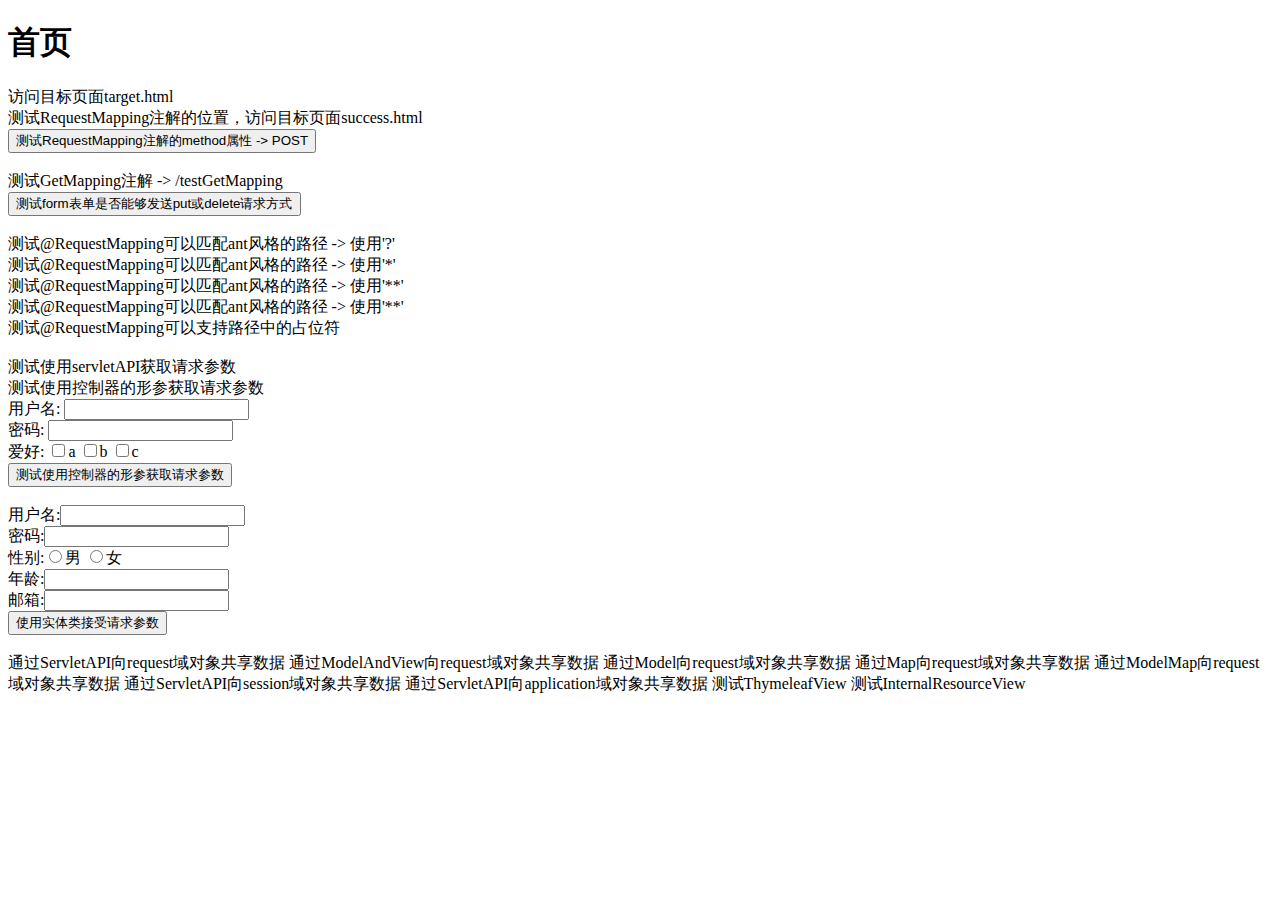
==== src/main/webapp/WEB-INF/templates/index.html @ 67c016ec "scope and view" ====
<!DOCTYPE html>
<html lang="en" xmlns:th="http://www.thymeleaf.org">
<head>
  <meta charset="UTF-8">
  <title>首页</title>
</head>
<body>
  <h1>首页</h1>
  <!-- 测试请求路径 -->
  <a th:href="@{/target}">访问目标页面target.html</a><br>
  <a th:href="@{/hello/testRequestMapping}">测试RequestMapping注解的位置，访问目标页面success.html</a><br>
  <form th:action="@{/hello/test}" method="post">
    <input type="submit" value="测试RequestMapping注解的method属性 -> POST">
  </form><br>
  <a th:href="@{/hello/testGetMapping}">测试GetMapping注解 -> /testGetMapping</a><br>
  <form th:action="@{/hello/testPut}" method="put">
    <input type="submit" value="测试form表单是否能够发送put或delete请求方式">
  </form><br>
  <a th:href="@{/hello/a1a/testAnt}">测试@RequestMapping可以匹配ant风格的路径 -> 使用'?'</a><br>
  <a th:href="@{/hello/b73b/testAnt}">测试@RequestMapping可以匹配ant风格的路径 -> 使用'*'</a><br>
  <a th:href="@{/hello/c/abc/testAnt}">测试@RequestMapping可以匹配ant风格的路径 -> 使用'**'</a><br>
  <a th:href="@{/hello/abc/testAnt}">测试@RequestMapping可以匹配ant风格的路径 -> 使用'**'</a><br>
  <a th:href="@{/hello/testPath/1}">测试@RequestMapping可以支持路径中的占位符</a><br>
  <br>

  <!-- 测试请求参数 -->
  <a th:href="@{/hello/testServletAPI(username='admin',password=123456)}">测试使用servletAPI获取请求参数</a><br>
  <a th:href="@{/hello/testParam(username='admin',password=123456)}">测试使用控制器的形参获取请求参数</a><br>
  <form th:action="@{/hello/testParam}" method="post">
    用户名: <input type="text" name="user_name"><br>
    密码: <input type="password" name="password"><br>
    爱好: <input type="checkbox" name="hobby" value="a">a
    <input type="checkbox" name="hobby" value="b">b
    <input type="checkbox" name="hobby" value="c">c<br>
    <input type="submit" value="测试使用控制器的形参获取请求参数">
  </form><br>
  <form th:action="@{/hello/testBean}" method="post">
    用户名:<input type="text" name="username"><br>
    密码:<input type="password" name="password"><br>
    性别:<input type="radio" name="sex" value="男">男
         <input type="radio" name="sex" value="女">女<br>
    年龄:<input type="text" name="age"><br>
    邮箱:<input type="text" name="email"><br>
    <input type="submit" value="使用实体类接受请求参数">
  </form><br>

  <!-- 域对象共享数据 -->
  <a th:href="@{/testRequestByServletAPI}">通过ServletAPI向request域对象共享数据</a>
  <a th:href="@{/testModelAndView}">通过ModelAndView向request域对象共享数据</a>
  <a th:href="@{/testModel}">通过Model向request域对象共享数据</a>
  <a th:href="@{/testMap}">通过Map向request域对象共享数据</a>
  <a th:href="@{/testModelMap}">通过ModelMap向request域对象共享数据</a>
  <a th:href="@{/testSession}">通过ServletAPI向session域对象共享数据</a>
  <a th:href="@{/testApplication}">通过ServletAPI向application域对象共享数据</a>

  <!-- 视图处理 -->
  <a th:href="@{/testThymeleafView}">测试ThymeleafView</a>
  <a th:href="@{/testForward}">测试InternalResourceView</a>
</body>
</html>
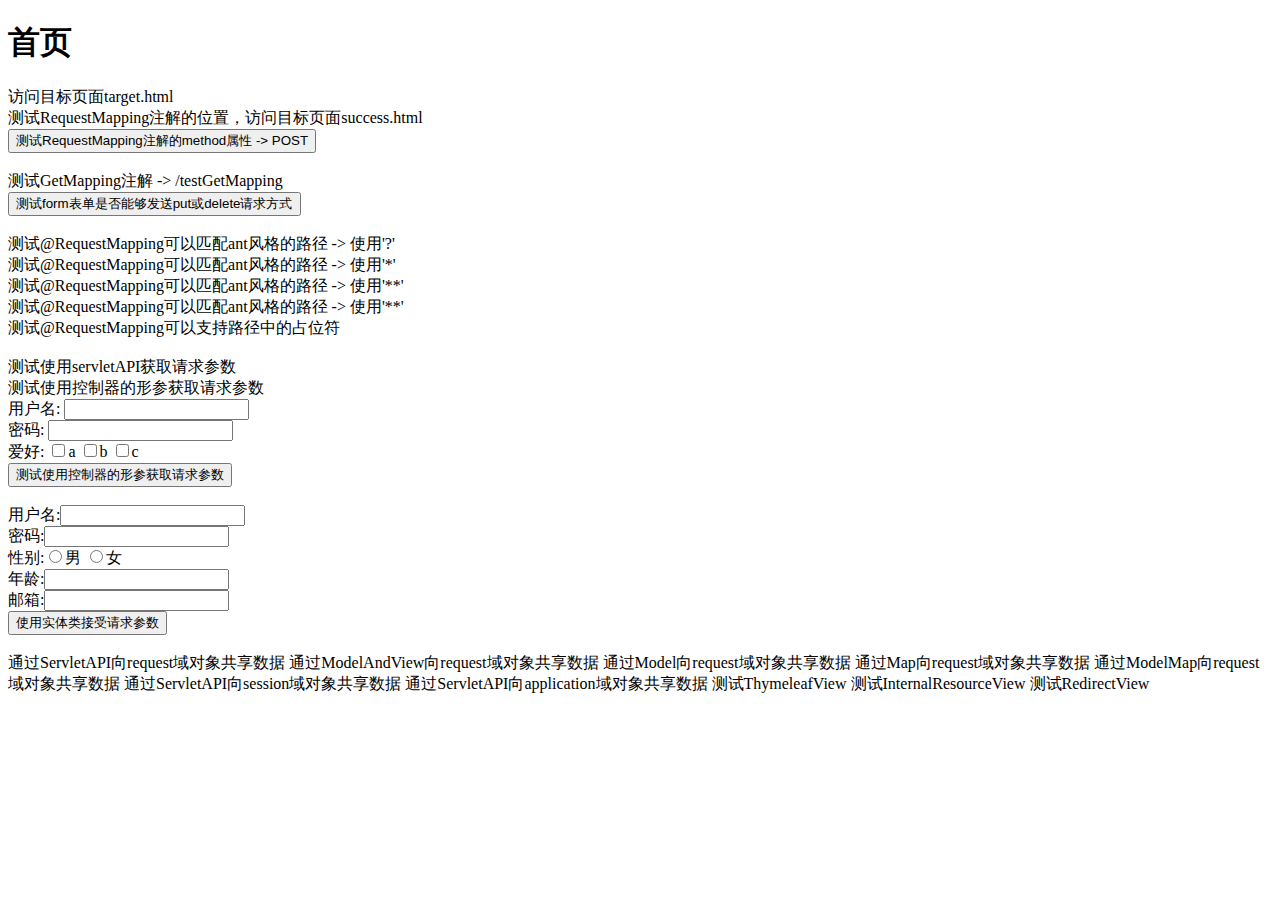
==== commit 1304a8e7: "view" ====
--- a/src/main/webapp/WEB-INF/templates/index.html
+++ b/src/main/webapp/WEB-INF/templates/index.html
@@ -56,5 +56,6 @@
   <!-- 视图处理 -->
   <a th:href="@{/testThymeleafView}">测试ThymeleafView</a>
   <a th:href="@{/testForward}">测试InternalResourceView</a>
+  <a th:href="@{/testRedirect}">测试RedirectView</a>
 </body>
 </html>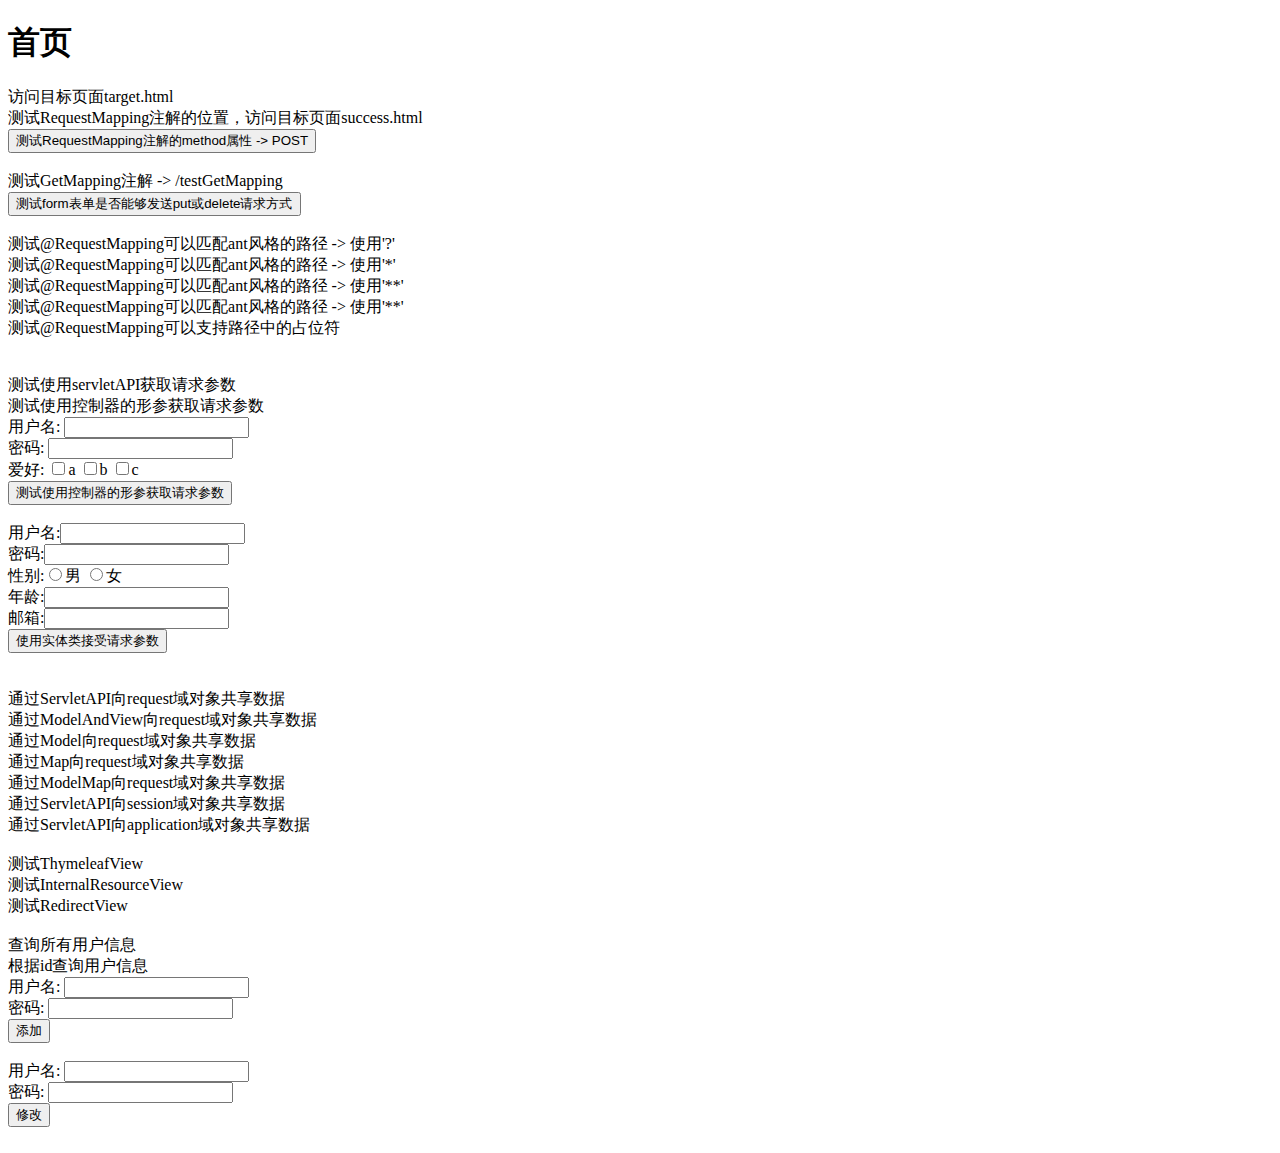
==== commit b83c9914: "restful" ====
--- a/src/main/webapp/WEB-INF/templates/index.html
+++ b/src/main/webapp/WEB-INF/templates/index.html
@@ -21,7 +21,7 @@
   <a th:href="@{/hello/c/abc/testAnt}">测试@RequestMapping可以匹配ant风格的路径 -> 使用'**'</a><br>
   <a th:href="@{/hello/abc/testAnt}">测试@RequestMapping可以匹配ant风格的路径 -> 使用'**'</a><br>
   <a th:href="@{/hello/testPath/1}">测试@RequestMapping可以支持路径中的占位符</a><br>
-  <br>
+  <br><br>
 
   <!-- 测试请求参数 -->
   <a th:href="@{/hello/testServletAPI(username='admin',password=123456)}">测试使用servletAPI获取请求参数</a><br>
@@ -42,20 +42,35 @@
     年龄:<input type="text" name="age"><br>
     邮箱:<input type="text" name="email"><br>
     <input type="submit" value="使用实体类接受请求参数">
-  </form><br>
+  </form><br><br>
 
   <!-- 域对象共享数据 -->
-  <a th:href="@{/testRequestByServletAPI}">通过ServletAPI向request域对象共享数据</a>
-  <a th:href="@{/testModelAndView}">通过ModelAndView向request域对象共享数据</a>
-  <a th:href="@{/testModel}">通过Model向request域对象共享数据</a>
-  <a th:href="@{/testMap}">通过Map向request域对象共享数据</a>
-  <a th:href="@{/testModelMap}">通过ModelMap向request域对象共享数据</a>
-  <a th:href="@{/testSession}">通过ServletAPI向session域对象共享数据</a>
-  <a th:href="@{/testApplication}">通过ServletAPI向application域对象共享数据</a>
+  <a th:href="@{/testRequestByServletAPI}">通过ServletAPI向request域对象共享数据</a><br>
+  <a th:href="@{/testModelAndView}">通过ModelAndView向request域对象共享数据</a><br>
+  <a th:href="@{/testModel}">通过Model向request域对象共享数据</a><br>
+  <a th:href="@{/testMap}">通过Map向request域对象共享数据</a><br>
+  <a th:href="@{/testModelMap}">通过ModelMap向request域对象共享数据</a><br>
+  <a th:href="@{/testSession}">通过ServletAPI向session域对象共享数据</a><br>
+  <a th:href="@{/testApplication}">通过ServletAPI向application域对象共享数据</a><br><br>
 
   <!-- 视图处理 -->
-  <a th:href="@{/testThymeleafView}">测试ThymeleafView</a>
-  <a th:href="@{/testForward}">测试InternalResourceView</a>
-  <a th:href="@{/testRedirect}">测试RedirectView</a>
+  <a th:href="@{/testThymeleafView}">测试ThymeleafView</a><br>
+  <a th:href="@{/testForward}">测试InternalResourceView</a><br>
+  <a th:href="@{/testRedirect}">测试RedirectView</a><br><br>
+
+  <!-- RESTFul -->
+  <a th:href="@{/user}">查询所有用户信息</a><br>
+  <a th:href="@{/user/1}">根据id查询用户信息</a><br>
+  <form th:action="@{/user}" method="post">
+    用户名: <input type="text" name="username"><br>
+    密码: <input type="password" name="password"><br>
+    <input type="submit" value="添加">
+  </form><br>
+  <form th:action="@{/user}" method="post">
+    <input type="hidden" name="_method" value="PUT">
+    用户名: <input type="text" name="username"><br>
+    密码: <input type="password" name="password"><br>
+    <input type="submit" value="修改">
+  </form><br>
 </body>
 </html>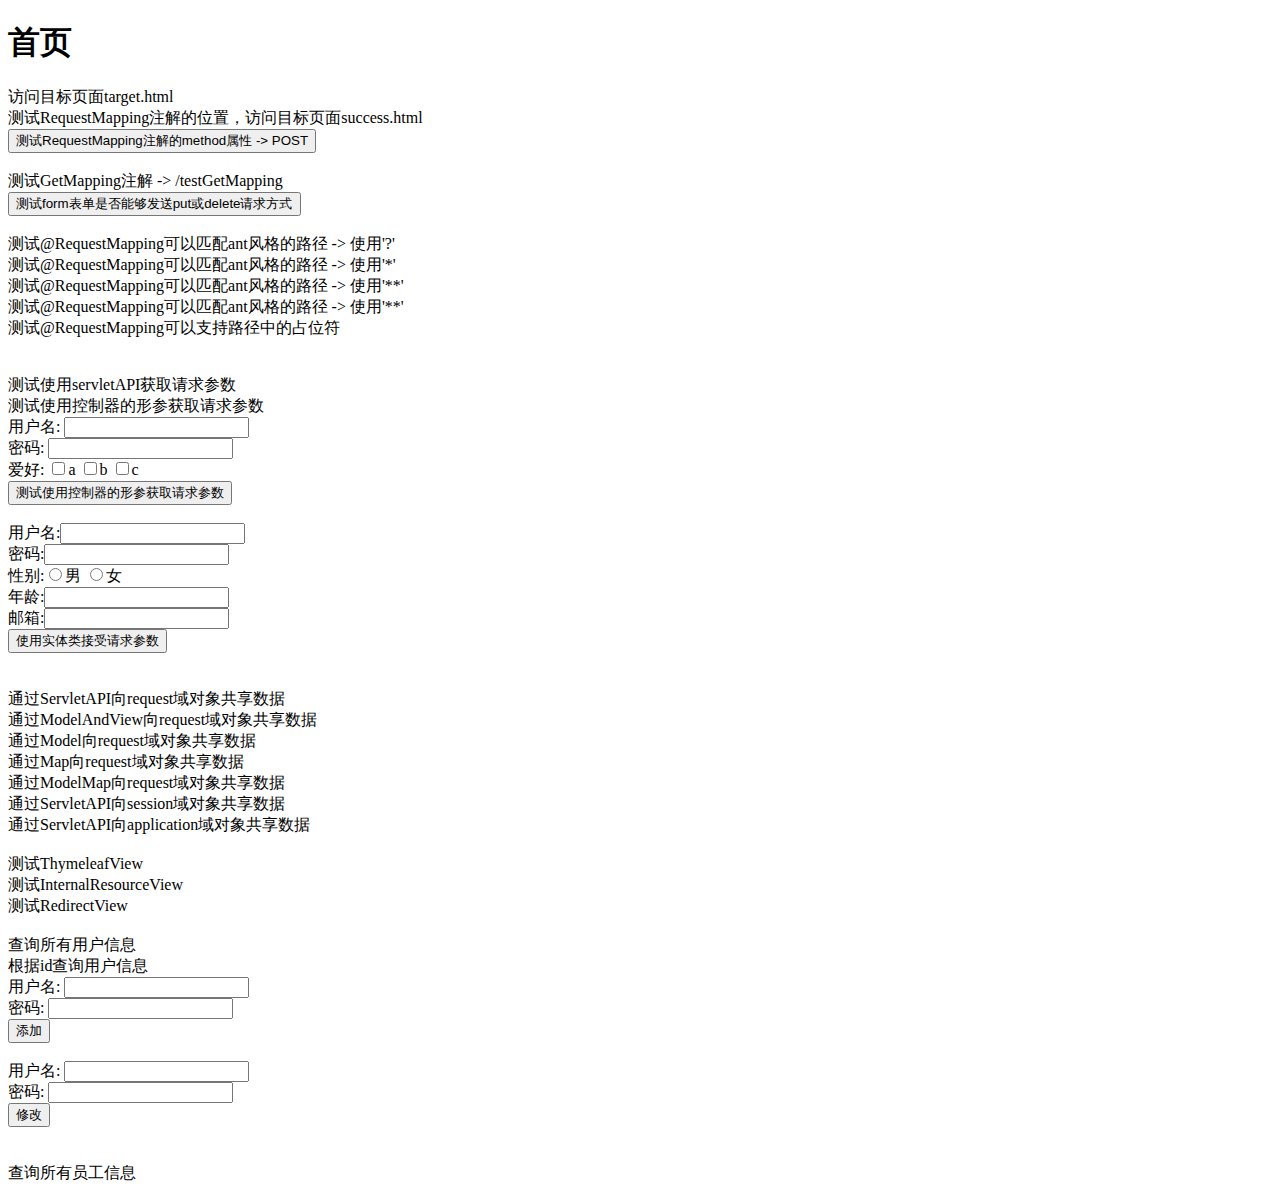
==== commit 3eda972a: "restful example" ====
--- a/src/main/webapp/WEB-INF/templates/index.html
+++ b/src/main/webapp/WEB-INF/templates/index.html
@@ -71,6 +71,9 @@
     用户名: <input type="text" name="username"><br>
     密码: <input type="password" name="password"><br>
     <input type="submit" value="修改">
-  </form><br>
+  </form><br><br>
+
+  <!-- RESTFul 案例 -->
+  <a th:href="@{/restful/employee}">查询所有员工信息</a>
 </body>
 </html>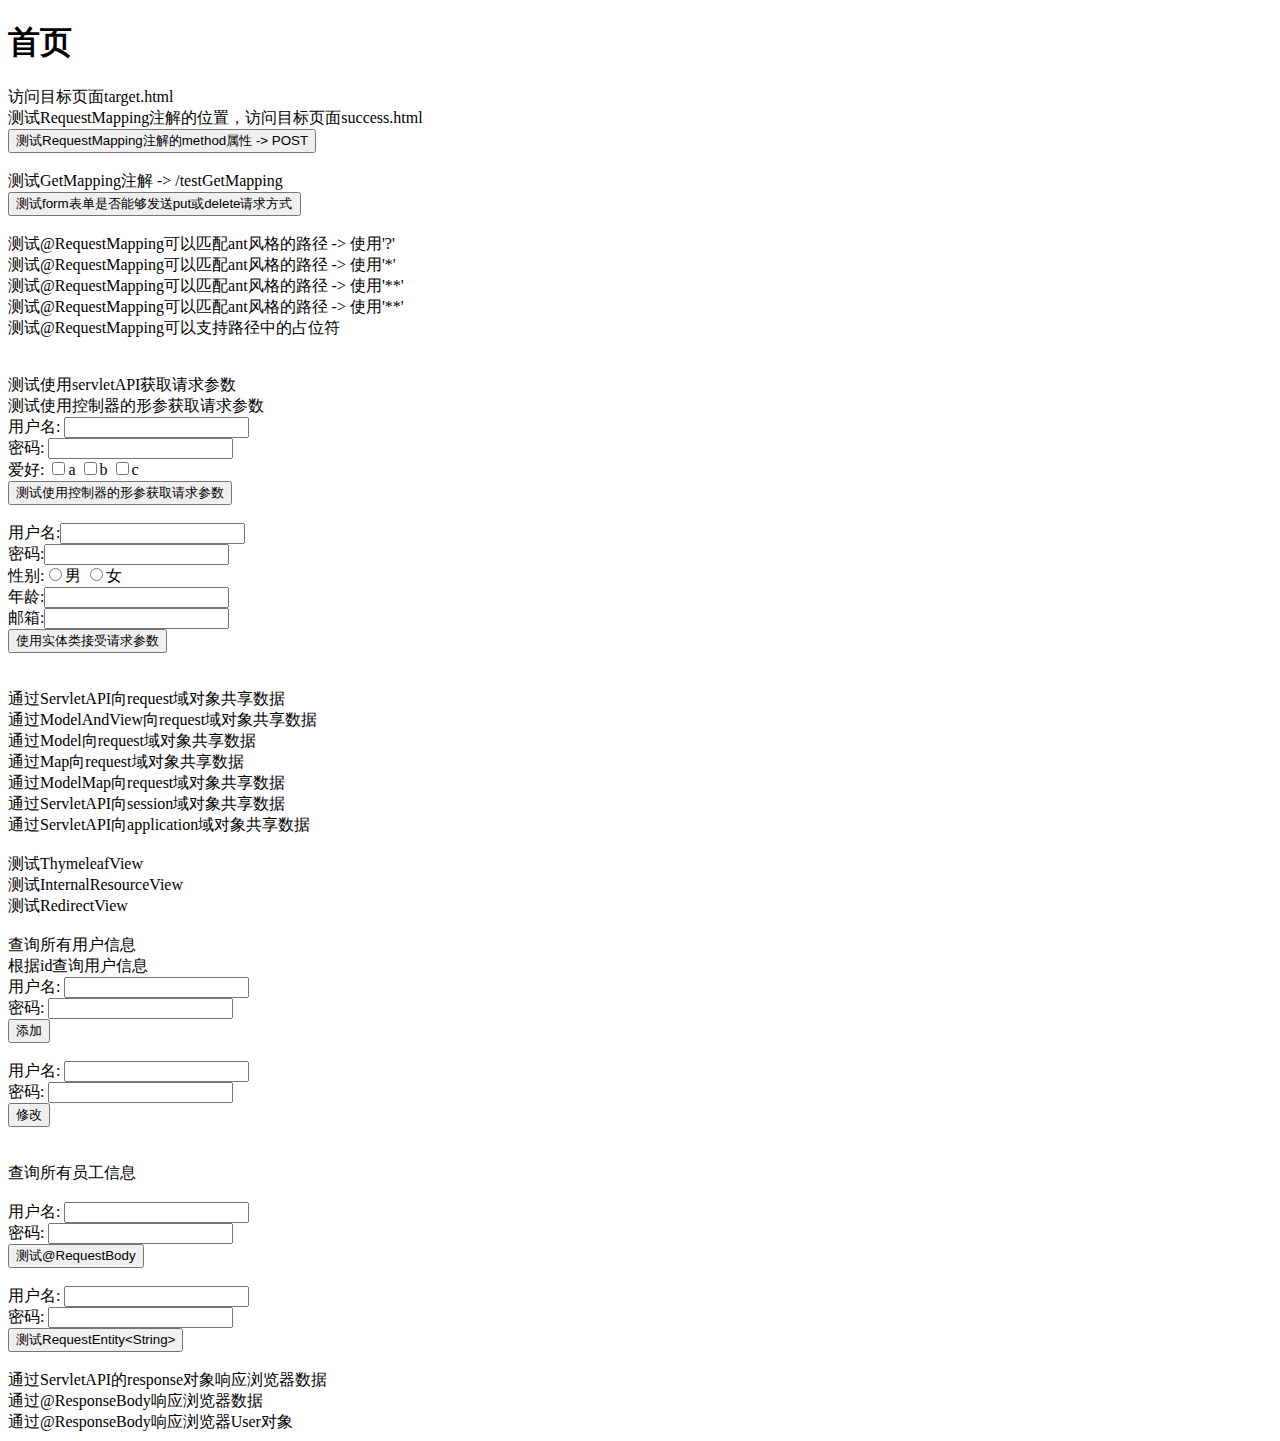
==== commit 8c7f4ba4: "http message converter" ====
--- a/src/main/webapp/WEB-INF/templates/index.html
+++ b/src/main/webapp/WEB-INF/templates/index.html
@@ -74,6 +74,23 @@
   </form><br><br>
 
   <!-- RESTFul 案例 -->
-  <a th:href="@{/restful/employee}">查询所有员工信息</a>
+  <a th:href="@{/restful/employee}">查询所有员工信息</a><br><br>
+
+  <!-- HttpMessageConverter 报文信息转换器 -->
+  <form th:action="@{/http/testRequestBody}" method="post">
+    用户名: <input type="text" name="username"><br>
+    密码: <input type="password" name="password"><br>
+    <input type="submit" value="测试@RequestBody">
+  </form><br>
+  <form th:action="@{/http/testRequestEntity}" method="post">
+    用户名: <input type="text" name="username"><br>
+    密码: <input type="password" name="password"><br>
+    <input type="submit" value="测试RequestEntity<String>">
+  </form><br>
+  <a th:href="@{/http/testResponse}">通过ServletAPI的response对象响应浏览器数据</a><br>
+  <a th:href="@{/http/testResponseBody}">通过@ResponseBody响应浏览器数据</a><br>
+  <a th:href="@{/http/testResponseUser}">通过@ResponseBody响应浏览器User对象</a><br>
+
+
 </body>
 </html>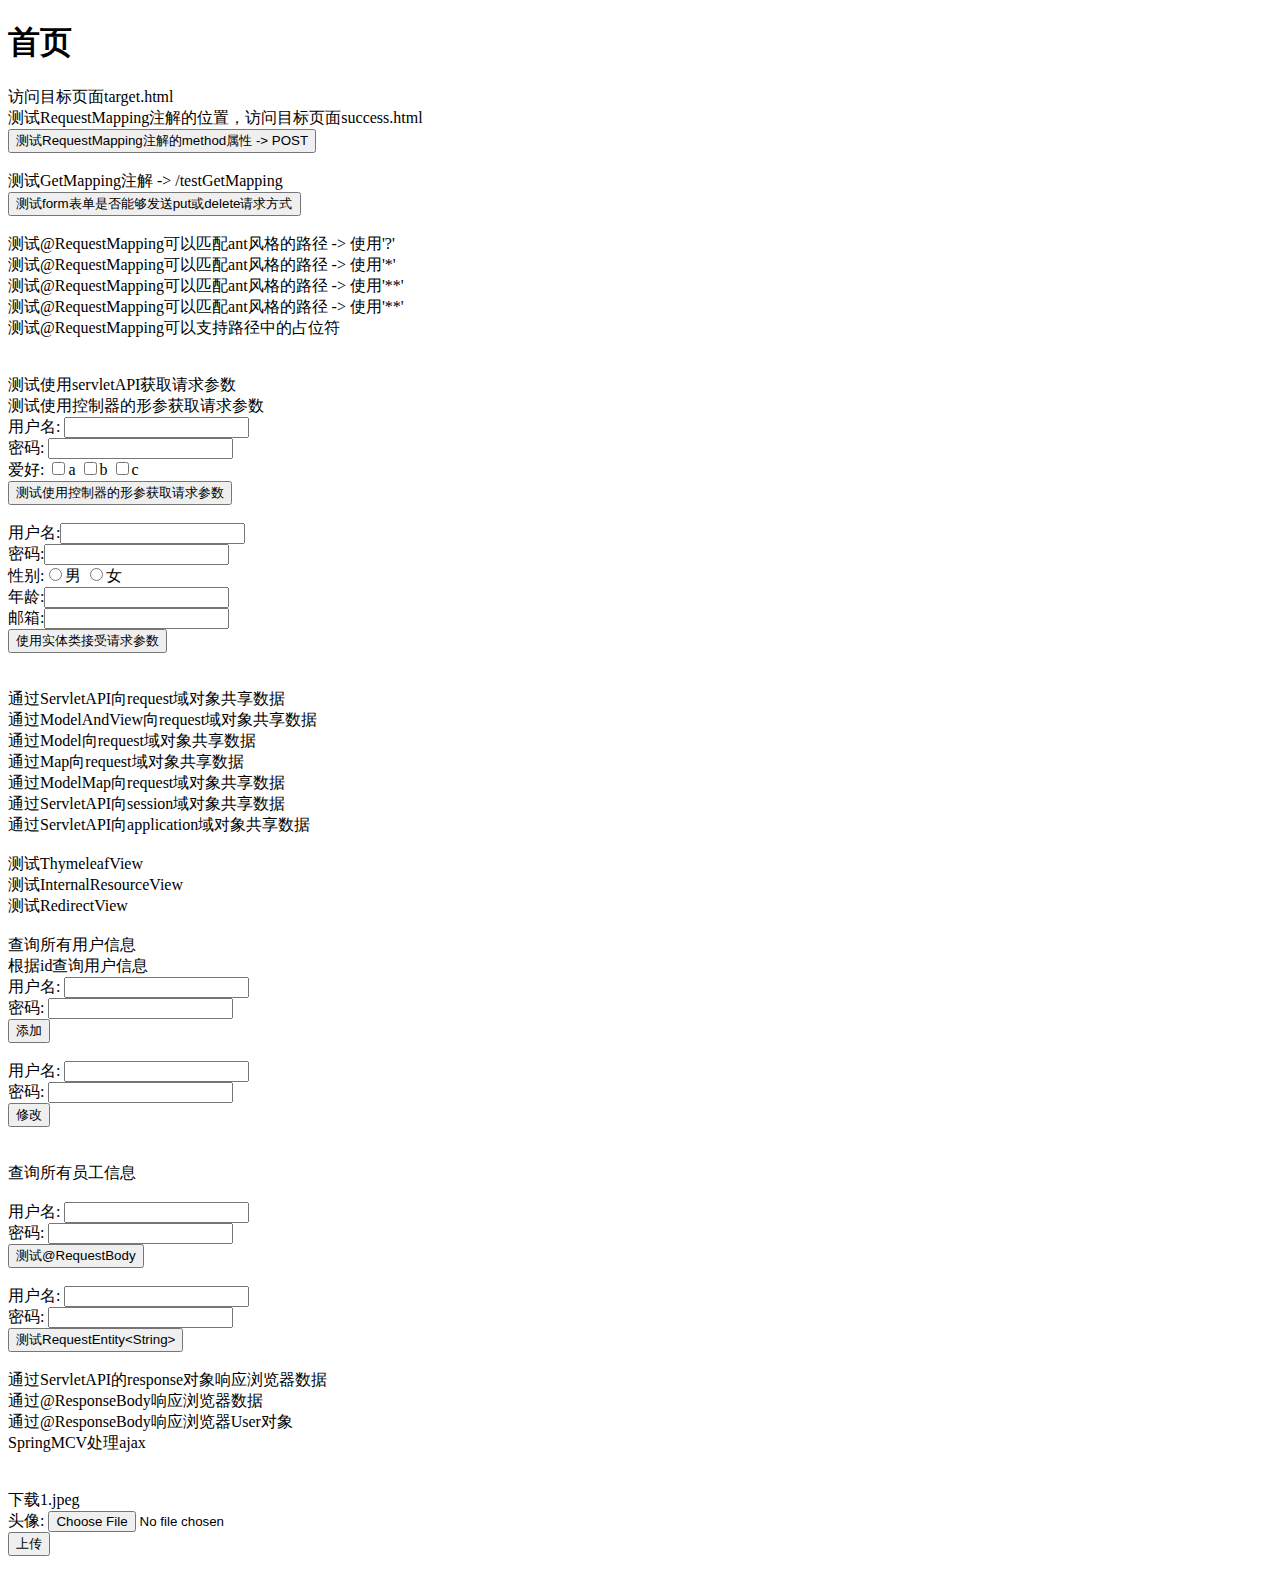
==== commit 3160a99c: "ajax & file upload and download" ====
--- a/src/main/webapp/WEB-INF/templates/index.html
+++ b/src/main/webapp/WEB-INF/templates/index.html
@@ -3,6 +3,30 @@
 <head>
   <meta charset="UTF-8">
   <title>首页</title>
+  <script type="text/javascript" th:src="@{/static/js/vue.js}"></script>
+  <script type="text/javascript" th:src="@{/static/js/axios.min.js}"></script>
+  <script type="text/javascript">
+    window.onload = function () {
+      let vue = new Vue({
+        el:"#app",
+        methods: {
+          testAxios:function (event) {
+            axios({
+              method:"post",
+              url:event.target.href,
+              params: {
+                username:"admin",
+                password:123456
+              }
+            }).then(function (response) {
+              alert(response.data);
+            }).catch();
+            event.preventDefault();
+          }
+        }
+      })
+    }
+  </script>
 </head>
 <body>
   <h1>首页</h1>
@@ -90,7 +114,16 @@
   <a th:href="@{/http/testResponse}">通过ServletAPI的response对象响应浏览器数据</a><br>
   <a th:href="@{/http/testResponseBody}">通过@ResponseBody响应浏览器数据</a><br>
   <a th:href="@{/http/testResponseUser}">通过@ResponseBody响应浏览器User对象</a><br>
+  <div id="app">
+    <a th:href="@{/http/testAxios}" @click="testAxios">SpringMCV处理ajax</a>
+  </div><br><br>
 
-
+  <!-- 文件上传和下载 -->
+  <a th:href="@{/file/testDownload}">下载1.jpeg</a>
+  <!-- enctype="multipart/form-data" 指 多端数据并以二进制的形式传输 -->
+  <form th:action="@{/file/testUpload}" method="post" enctype="multipart/form-data">
+    头像: <input type="file" name="photo"><br>
+    <input type="submit" value="上传">
+  </form><br>
 </body>
 </html>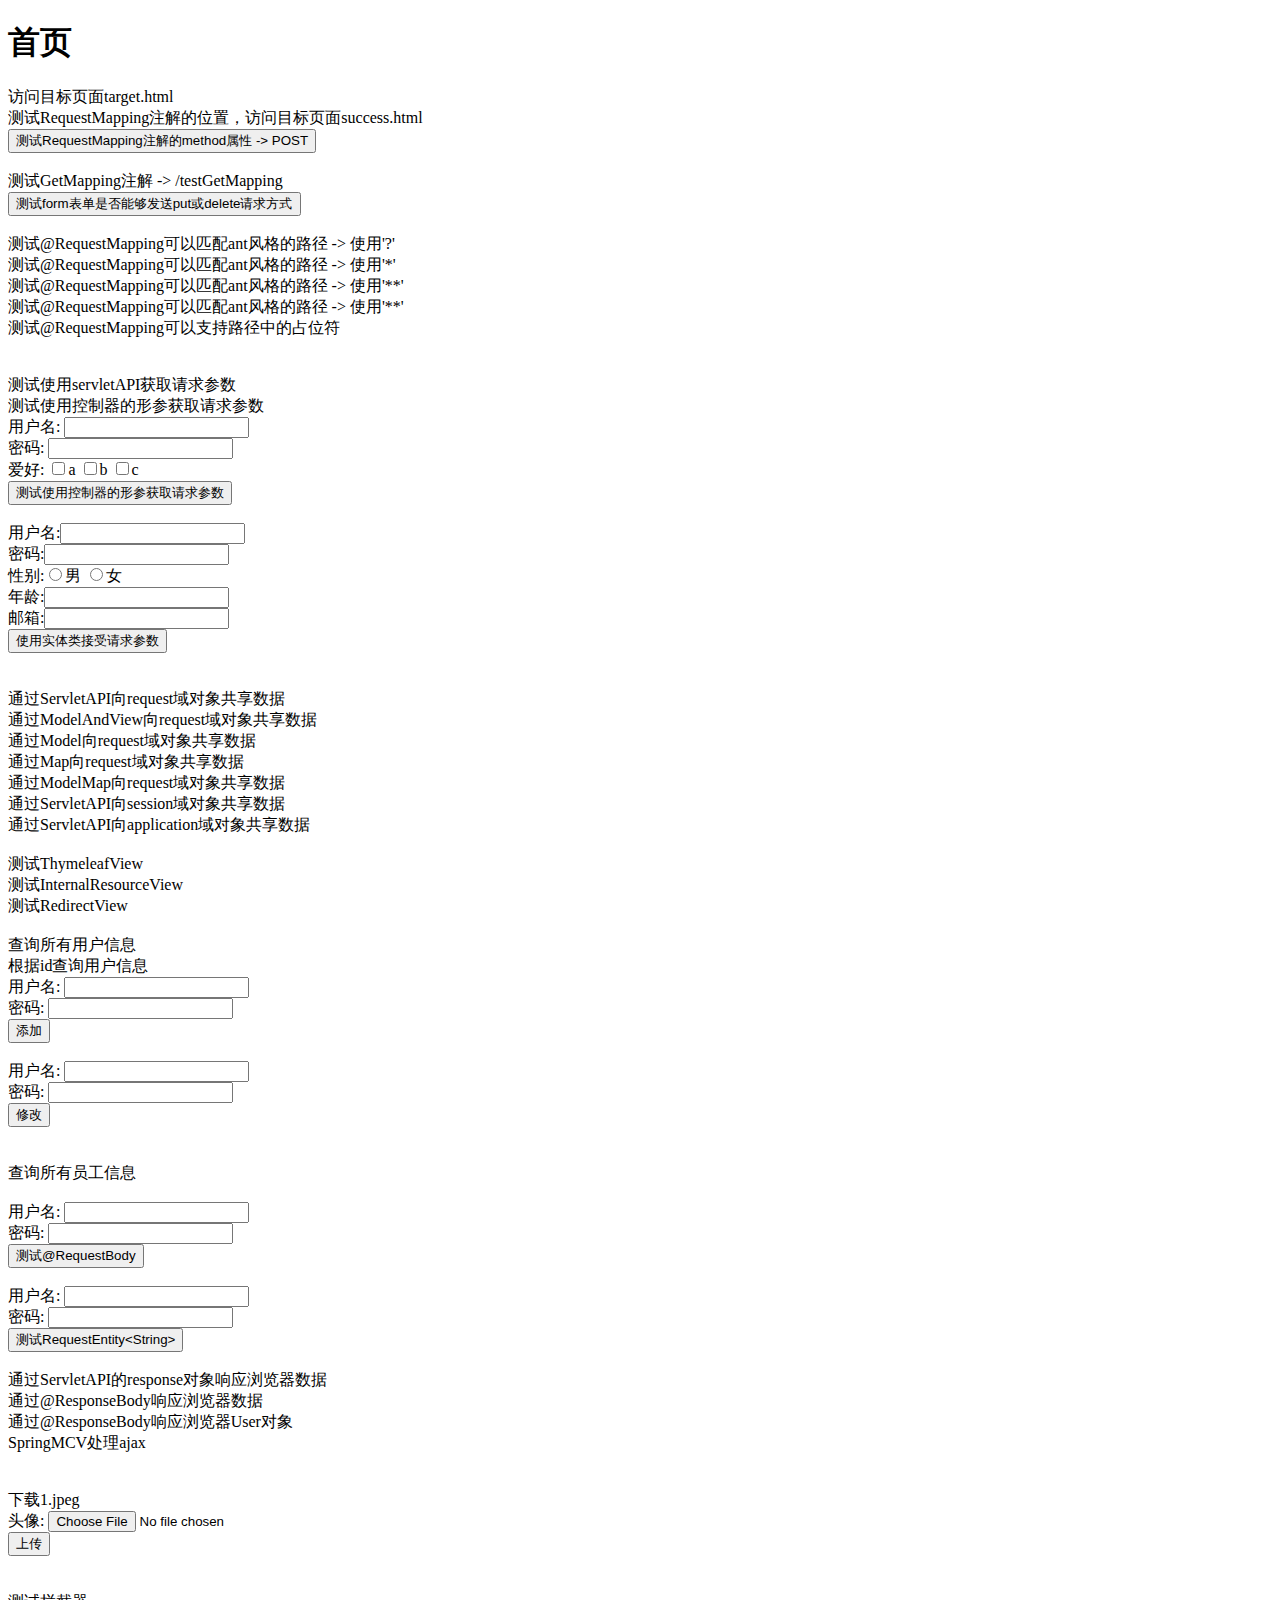
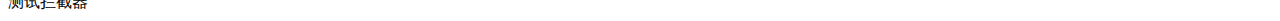
==== commit 08f28898: "interceptor" ====
--- a/src/main/webapp/WEB-INF/templates/index.html
+++ b/src/main/webapp/WEB-INF/templates/index.html
@@ -124,6 +124,9 @@
   <form th:action="@{/file/testUpload}" method="post" enctype="multipart/form-data">
     头像: <input type="file" name="photo"><br>
     <input type="submit" value="上传">
-  </form><br>
+  </form><br><br>
+
+  <!-- Interceptor 拦截器 -->
+  <a th:href="@{/interceptor/testInterceptor}">测试拦截器</a><br>
 </body>
 </html>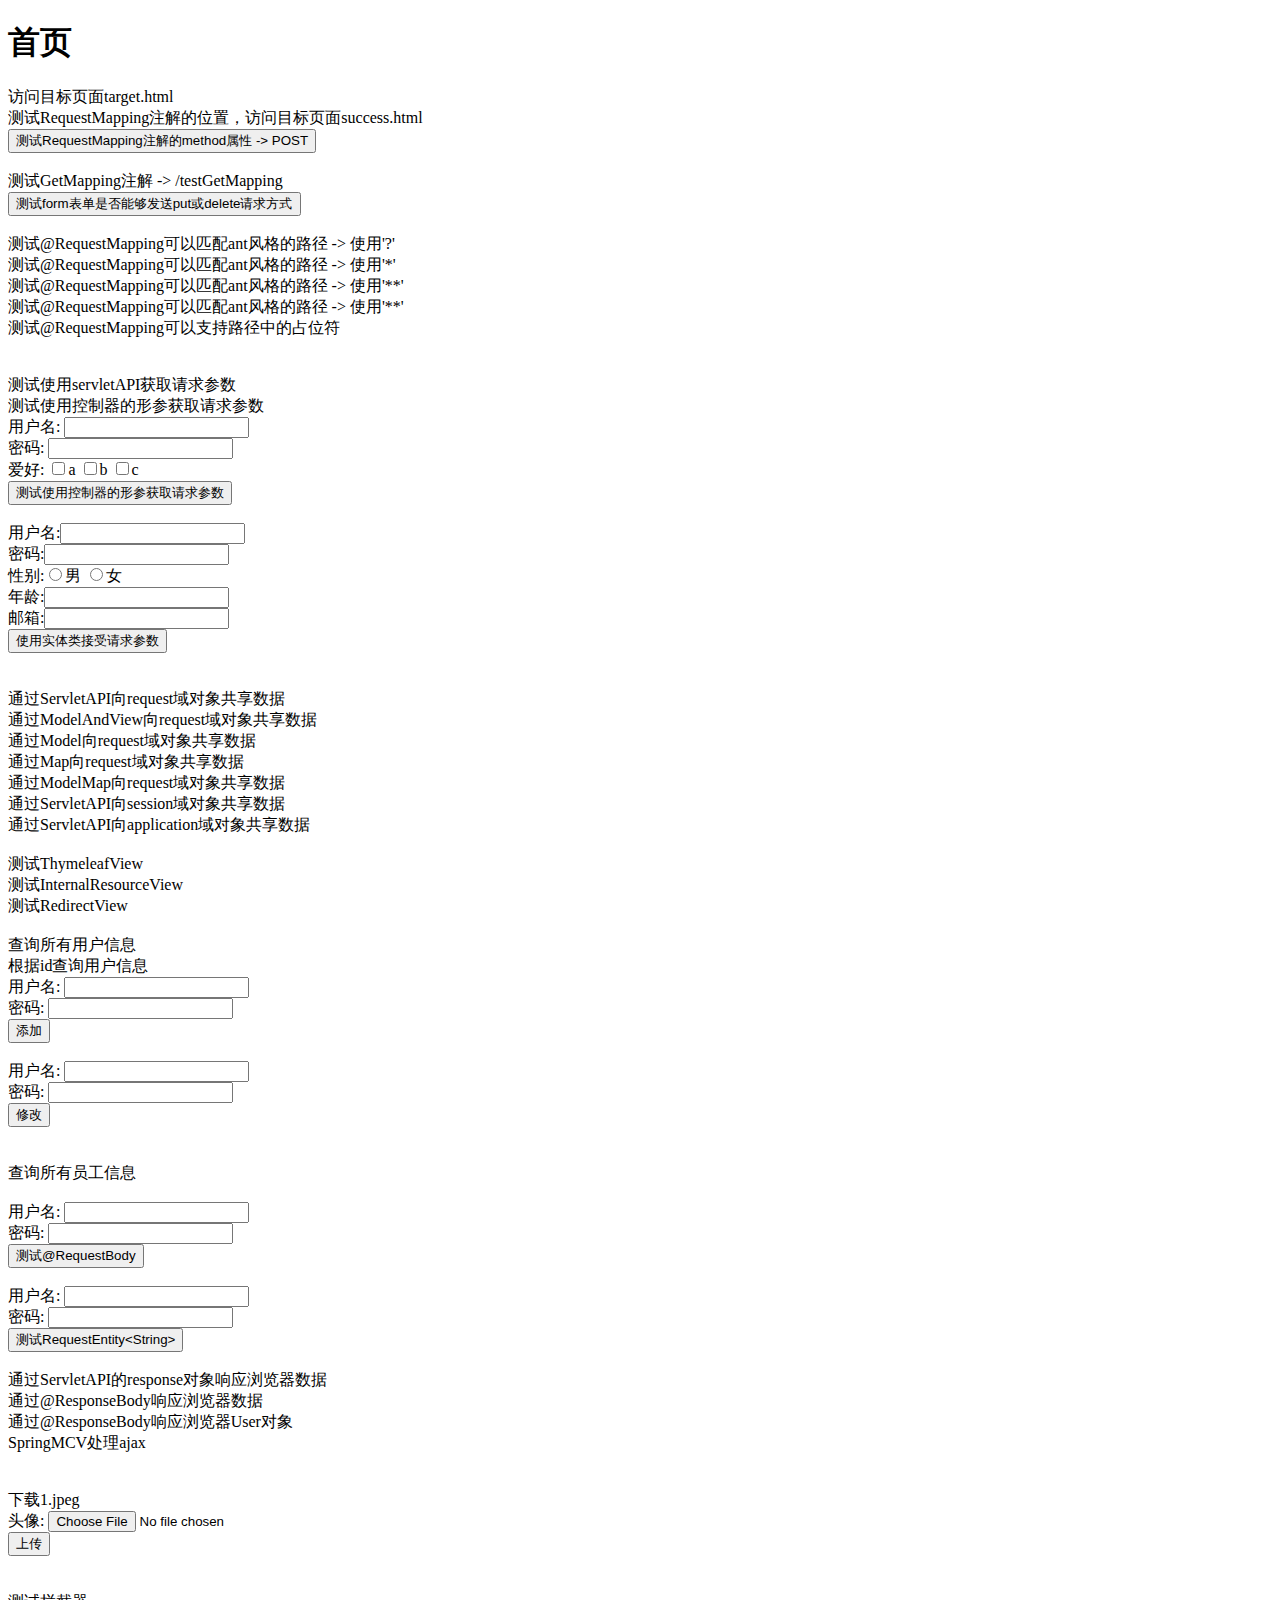
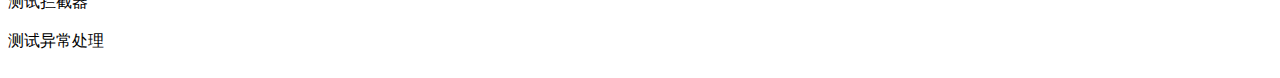
==== commit 60a47d0e: "exception & webConfig" ====
--- a/src/main/webapp/WEB-INF/templates/index.html
+++ b/src/main/webapp/WEB-INF/templates/index.html
@@ -127,6 +127,10 @@
   </form><br><br>
 
   <!-- Interceptor 拦截器 -->
-  <a th:href="@{/interceptor/testInterceptor}">测试拦截器</a><br>
+  <a th:href="@{/interceptor/testInterceptor}">测试拦截器</a><br><br>
+
+  <!-- 异常处理 -->
+  <a th:href="@{/exception/testExceptionHandler}">测试异常处理</a><br><br>
+
 </body>
 </html>